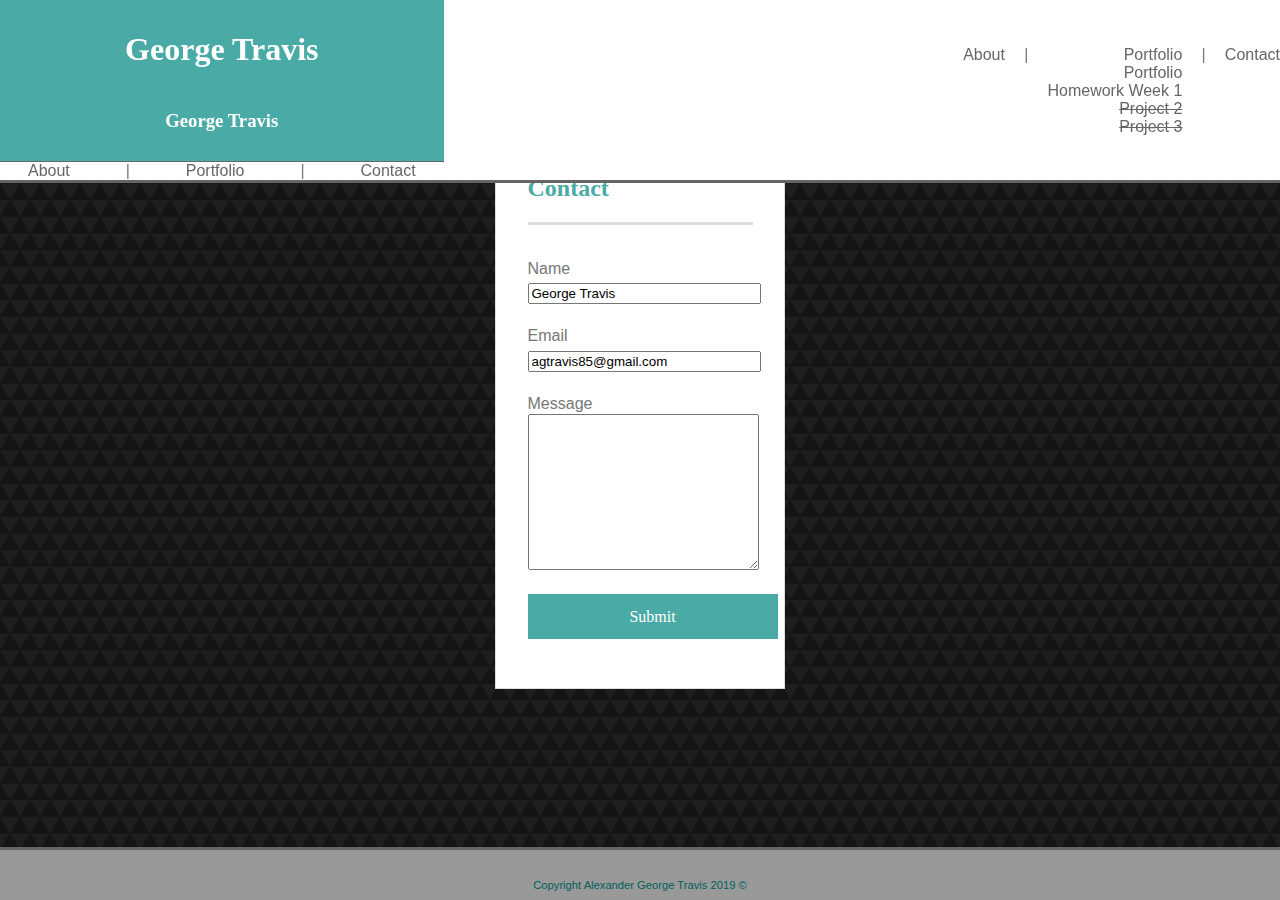
==== contact.html @ 36a18748 "added action=js void" ====
<!doctype html>
<html lang="en">

<head>
    <!-- Required meta tags -->
    <meta charset="utf-8">
    <meta name="viewport" content="width=device-width, initial-scale=1, shrink-to-fit=no">

    <!-- Bootstrap CSS -->
    <link rel="stylesheet" href="https://stackpath.bootstrapcdn.com/bootstrap/4.1.3/css/bootstrap.min.css"
        integrity="sha384-MCw98/SFnGE8fJT3GXwEOngsV7Zt27NXFoaoApmYm81iuXoPkFOJwJ8ERdknLPMO" crossorigin="anonymous">
    <link rel="stylesheet" href="assets/styles/style.css">

    <title>Portfolio with Boostrap Elements</title>
</head>

<body>

    <header class="container-fluid">
        <div class="row">
            <div id="header-copy" class="col-lg-9 col-md-10 col-sm-10 col-12">
                <div id="page-main-title"><a class="no-underline" href="index.html">
                        <h1 class="d-none d-md-block">George Travis</h1>
                        <h3 class="d-block d-md-none">George Travis</h3>
                    </a>
                    <div id="mini-nav" class="d-block d-sm-none">
                        <ul id="links-list-sm">
                            <li><a href="index.html">About</a></li>
                            <li>|</li>
                            <li><a href="portfolio.html">Portfolio</a></li>
                            <li>|</li>
                            <li><a href="contact.html">Contact</a></li>
                        </ul>
                    </div>
                </div>
                <nav id="contents-links" class="d-none d-sm-block">
                    <ul id="links-list">
                        <li><a href="index.html">About</a></li>
                        <li>|</li>
                        <li class="nav-item dropdown">
                            <a class="nav-link dropdown-toggle" data-toggle="dropdown" data-target="dropdown_target"
                                href="#">Portfolio<span class="caret"></span></a>
                            <div class="dropdown-menu" aria-labelledby="dropdown_target">
                                <a class="dropdown-item" href="portfolio.html">Portfolio</a>
                                <div class="dropdown-divider"></div>
                                <a class="dropdown-item" href="https://agtravis.github.io/homework-week-1/index.html"
                                    target="_blank">Homework Week 1</a><br>
                                <a class="dropdown-item disabled" href="#"><del>Project 2</del></a><br>
                                <a class="dropdown-item disabled" href="#"><del>Project 3</del></a><br>
                            </div>
                        </li>
                        <li>|</li>
                        <li><a href="contact.html">Contact</a></li>
                    </ul>
                </nav>

            </div>
        </div>
    </header>

    <div class="container-fluid">

        <div class="row">
            <div id="content-container">
                <div id="main-content" class="col-lg-9 col-md-10 col-sm-10 col-12">
                    <div id="main-content-header">
                        <h2>Contact</h2>
                    </div>
                    <div id="main-content-contents">

                        <form action="javascript:void(0);">
                            <p class="input">Name</p>
                            <input type="text" id="username" name="username" required minlength="1" maxlength="50" value="George Travis">
                            <p class="input">Email</p>
                            <input type="email" id="email" name="email" required minlength="1" maxlength="50"
                                value="agtravis85@gmail.com">
                            <p class="input">Message</p>
                            <textarea id="message" name="message" required rows="10"></textarea>
                            <p id="submit" href="">Submit</p>
                        </form>

                    </div>
                </div>
            </div>



            <footer>
                <p>Copyright Alexander George Travis 2019 ©</p>
            </footer>





            <!-- Optional JavaScript -->
            <!-- jQuery first, then Popper.js, then Bootstrap JS -->
            <script src="https://code.jquery.com/jquery-3.3.1.slim.min.js"
                integrity="sha384-q8i/X+965DzO0rT7abK41JStQIAqVgRVzpbzo5smXKp4YfRvH+8abtTE1Pi6jizo"
                crossorigin="anonymous"></script>
            <script src="https://cdnjs.cloudflare.com/ajax/libs/popper.js/1.14.3/umd/popper.min.js"
                integrity="sha384-ZMP7rVo3mIykV+2+9J3UJ46jBk0WLaUAdn689aCwoqbBJiSnjAK/l8WvCWPIPm49"
                crossorigin="anonymous"></script>
            <script src="https://stackpath.bootstrapcdn.com/bootstrap/4.1.3/js/bootstrap.min.js"
                integrity="sha384-ChfqqxuZUCnJSK3+MXmPNIyE6ZbWh2IMqE241rYiqJxyMiZ6OW/JmZQ5stwEULTy"
                crossorigin="anonymous"></script>
</body>

</html>
---- assets/styles/style.css ----
body {
    color: #777777;
    font-family: 'Arial', 'Helvetica Neue', Helvetica, sans-serif;
    background-image: url("../images/dark-triangles.png");
    background-repeat: repeat;
    background-attachment: fixed;
    width: 100%;
    margin: 0px;
}

header {
    background-color: #ffffff;
    border-bottom: 3px solid #666666;
    position: fixed;
    left: 0;
    top: 0;
    width: 100%;
    z-index: 2;
}

#header-copy {
    width: 100%;
    display: flex;
    justify-content: center;
    padding: 0;
    margin: 0 auto 0.5px auto;
}

#page-main-title {
    flex-grow: 1;
    background-color: #4aaaa5;
    text-align: center;
}

#contents-links {
    flex-grow: 2;
    text-align: right;
    margin-top: 30px;
}

.nav-link {
    padding: 0;
}

ul#links-list {
    list-style: none;
    display: flex;
    justify-content: flex-end;
}

ul#links-list-sm {
    list-style: none;
    display: flex;
    margin-bottom: 0;
    justify-content: space-around;
    padding: 0;
    background-color: #ffffff;
    border-top: 1px solid #666666;
}

ul#links-list li {
    margin-left: 1.2em;
}


ul#links-list li a, 
ul#links-list-sm li a {
    text-decoration: none;
    color: #666666;
    font-weight: 200;
}

ul#links-list li a:hover, 
ul#links-list-sm li a:hover {
    color: #ffffff;
    background-color: #666666;
}

#content-container {
    display: flex;
    justify-content: center;
    width: 100%;
}

#main-content {
    background-color: #ffffff;
    outline: 1px solid #dddddd;
    outline-offset: -1px;
    margin-top: 135px;
    margin-bottom: 109px;
    line-height: 1.7em;
    padding: 20px;
}

#main-content-header {
    width: 90%;
    border-bottom: 3px solid #dddddd;
    margin: 0 auto;
}

#main-content-contents {
    width: 90%;
    margin: 30px auto;
}

img#profile-pic {
    float: left;
    margin: 7px 35px 15px 0;
}

img#profile-pic-col {
    margin: 0 auto 30px auto;
}

h1, h3 {
    font-family: Georgia, Times, 'Times New Roman', serif;
    color: #ffffff;
    padding: 10px;
}

h2 {
    color: #4aaaa5;
    font-family: 'Georgia', Times, 'Times New Roman', serif;
}

footer {
    background-color: #999999;
    border-top: 3px solid #666666;
    position: fixed;
    left: 0;
    bottom: 0;
    width: 100%;
    height: 50px;
    text-align: center;
    z-index: 1080; /*z-index used by default in Bootstrap goes up in 10s to 1070, so I have set this to 1080*/
}

footer p {
    font-size: 0.7em;
    color: #015f5a;
    position: relative;
    top: 18px;
}

.no-underline {
    text-decoration: none;
}

.no-underline:hover {
    text-decoration: none;
}

#portfolio-links img {
    position: relative;
}

img.folioImg {
    width: 50%;
    margin: auto;
}

img.folio-sm {
    display: block;
    margin-bottom: 10%;
    width: 100%;
}

.carousel-control-next {
    right: 10%;
}

.carousel-control-prev {
    left: 10%;
}

.project-link {
    text-decoration: none;
    background-color: #4aaaa5;
    color: #ffffff;
    position: absolute;
    top: 0;
    width: 75%;
    left: 12.5%;
    height: 15%;
    display: flex;
    justify-content: center;
    align-items: center;
    font-family: Georgia, Times, 'Times New Roman', serif;
}

.a-sm {
    position: relative;
}

.project-link-sm {
    text-decoration: none;
    background-color: #4aaaa5;
    color: #ffffff;
    position: absolute;
    bottom: 5%;
    width: 100%;
    height: 15%;
    display: flex;
    justify-content: center;
    align-items: center;
    font-family: Georgia, Times, 'Times New Roman', serif;
}

.input {
    margin-bottom: -3px;
}

#username, 
#email, 
#message {
    width: 100%;
}

p#submit {
    background-color: #4aaaa5;
    color: #ffffff;
    width: 250px;
    height: 45px;
    display: flex;
    justify-content: center;
    align-items: center;
    font-family: Georgia, Times, 'Times New Roman', serif;
    cursor: pointer;
}

p#submit:hover {
    background-color: #015f5a;
}
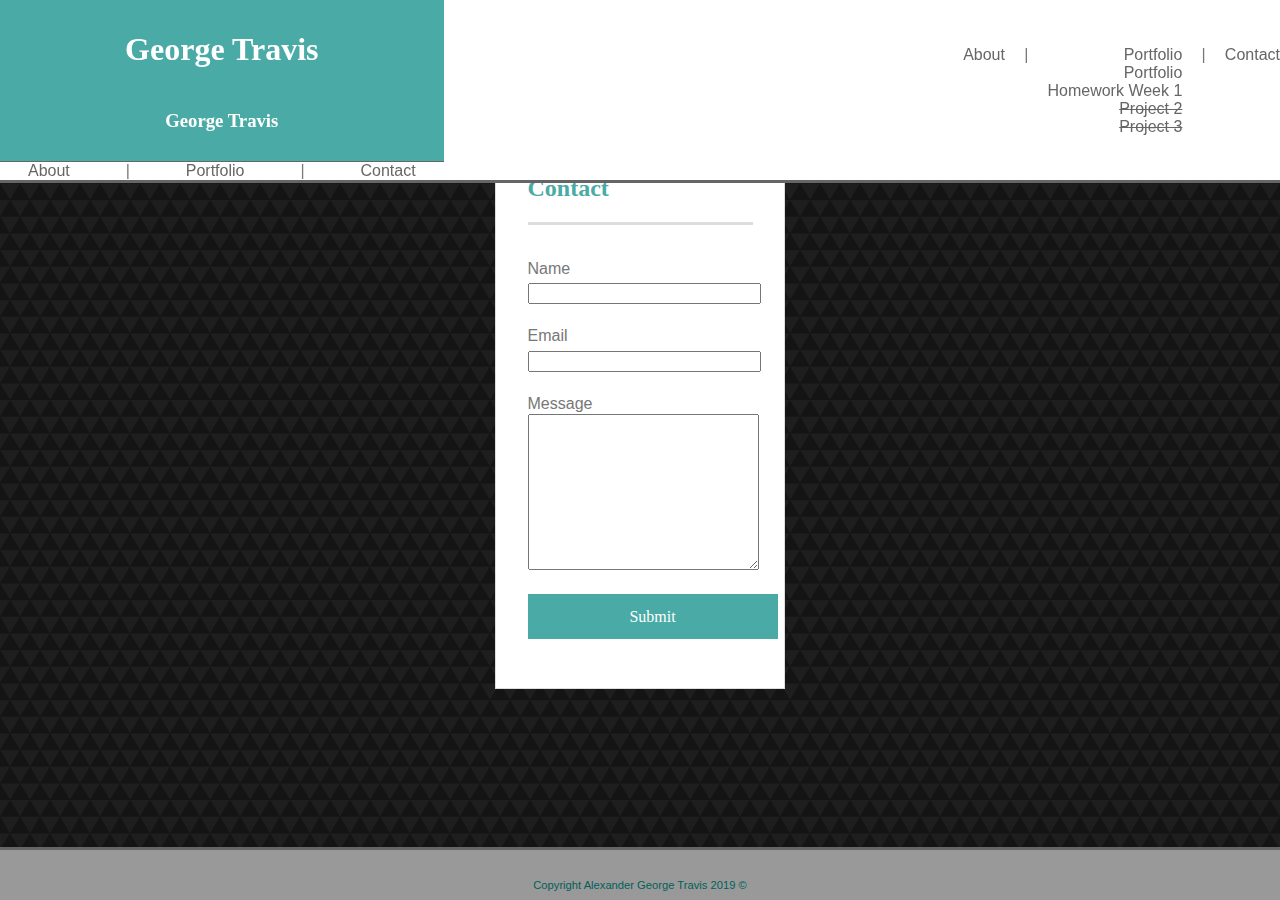
==== commit 07e9958d: "implemended javascript to check form" ====
--- a/contact.html
+++ b/contact.html
@@ -19,7 +19,7 @@
     <header class="container-fluid">
         <div class="row">
             <div id="header-copy" class="col-lg-9 col-md-10 col-sm-10 col-12">
-                <div id="page-main-title"><a class="no-underline" href="index.html">
+                <nav id="page-main-title"><a class="no-underline" href="index.html">
                         <h1 class="d-none d-md-block">George Travis</h1>
                         <h3 class="d-block d-md-none">George Travis</h3>
                     </a>
@@ -32,14 +32,14 @@
                             <li><a href="contact.html">Contact</a></li>
                         </ul>
                     </div>
-                </div>
+                </nav>
                 <nav id="contents-links" class="d-none d-sm-block">
                     <ul id="links-list">
                         <li><a href="index.html">About</a></li>
                         <li>|</li>
                         <li class="nav-item dropdown">
-                            <a class="nav-link dropdown-toggle" data-toggle="dropdown" data-target="dropdown_target"
-                                href="#">Portfolio<span class="caret"></span></a>
+                            <a id="dropdown_target" class="nav-link dropdown-toggle" data-toggle="dropdown"
+                                data-target="dropdown_target" href="#">Portfolio<span class="caret"></span></a>
                             <div class="dropdown-menu" aria-labelledby="dropdown_target">
                                 <a class="dropdown-item" href="portfolio.html">Portfolio</a>
                                 <div class="dropdown-divider"></div>
@@ -62,48 +62,54 @@
 
         <div class="row">
             <div id="content-container">
-                <div id="main-content" class="col-lg-9 col-md-10 col-sm-10 col-12">
+                <section id="main-content" class="col-lg-9 col-md-10 col-sm-10 col-12">
                     <div id="main-content-header">
                         <h2>Contact</h2>
                     </div>
                     <div id="main-content-contents">
 
-                        <form action="javascript:void(0);">
+                        <form id="contactForm">
+                            <!-- action="javascript:void(0);"> -->
                             <p class="input">Name</p>
-                            <input type="text" id="username" name="username" required minlength="1" maxlength="50" value="George Travis">
+                            <input type="text" id="username" name="username" required minlength="1" maxlength="50">
                             <p class="input">Email</p>
-                            <input type="email" id="email" name="email" required minlength="1" maxlength="50"
-                                value="agtravis85@gmail.com">
+                            <input type="email" id="email" name="email" required minlength="1" maxlength="50">
                             <p class="input">Message</p>
                             <textarea id="message" name="message" required rows="10"></textarea>
-                            <p id="submit" href="">Submit</p>
+                            <p id="submit">Submit</p>
                         </form>
 
                     </div>
-                </div>
+                </section>
             </div>
-
-
-
-            <footer>
-                <p>Copyright Alexander George Travis 2019 ©</p>
-            </footer>
+        </div>
+    </div>
 
 
 
 
 
-            <!-- Optional JavaScript -->
-            <!-- jQuery first, then Popper.js, then Bootstrap JS -->
-            <script src="https://code.jquery.com/jquery-3.3.1.slim.min.js"
-                integrity="sha384-q8i/X+965DzO0rT7abK41JStQIAqVgRVzpbzo5smXKp4YfRvH+8abtTE1Pi6jizo"
-                crossorigin="anonymous"></script>
-            <script src="https://cdnjs.cloudflare.com/ajax/libs/popper.js/1.14.3/umd/popper.min.js"
-                integrity="sha384-ZMP7rVo3mIykV+2+9J3UJ46jBk0WLaUAdn689aCwoqbBJiSnjAK/l8WvCWPIPm49"
-                crossorigin="anonymous"></script>
-            <script src="https://stackpath.bootstrapcdn.com/bootstrap/4.1.3/js/bootstrap.min.js"
-                integrity="sha384-ChfqqxuZUCnJSK3+MXmPNIyE6ZbWh2IMqE241rYiqJxyMiZ6OW/JmZQ5stwEULTy"
-                crossorigin="anonymous"></script>
+    <footer>
+        <p>Copyright Alexander George Travis 2019 ©</p>
+    </footer>
+
+
+
+
+
+    <!-- Optional JavaScript -->
+    <!-- jQuery first, then Popper.js, then Bootstrap JS -->
+    <script src="https://code.jquery.com/jquery-3.3.1.slim.min.js"
+        integrity="sha384-q8i/X+965DzO0rT7abK41JStQIAqVgRVzpbzo5smXKp4YfRvH+8abtTE1Pi6jizo"
+        crossorigin="anonymous"></script>
+    <script src="https://cdnjs.cloudflare.com/ajax/libs/popper.js/1.14.3/umd/popper.min.js"
+        integrity="sha384-ZMP7rVo3mIykV+2+9J3UJ46jBk0WLaUAdn689aCwoqbBJiSnjAK/l8WvCWPIPm49"
+        crossorigin="anonymous"></script>
+    <script src="https://stackpath.bootstrapcdn.com/bootstrap/4.1.3/js/bootstrap.min.js"
+        integrity="sha384-ChfqqxuZUCnJSK3+MXmPNIyE6ZbWh2IMqE241rYiqJxyMiZ6OW/JmZQ5stwEULTy"
+        crossorigin="anonymous"></script>
+    <script src="assets/js/scripts.js"></script>
+
 </body>
 
 </html>--- a/assets/styles/style.css
+++ b/assets/styles/style.css
@@ -106,10 +106,12 @@
 img#profile-pic {
     float: left;
     margin: 7px 35px 15px 0;
+    width: 250px;
 }
 
 img#profile-pic-col {
     margin: 0 auto 30px auto;
+    width: 200px;
 }
 
 h1, h3 {
@@ -121,6 +123,10 @@
 h2 {
     color: #4aaaa5;
     font-family: 'Georgia', Times, 'Times New Roman', serif;
+}
+
+h2.about-myself {
+    font-size: 1.4em;
 }
 
 footer {
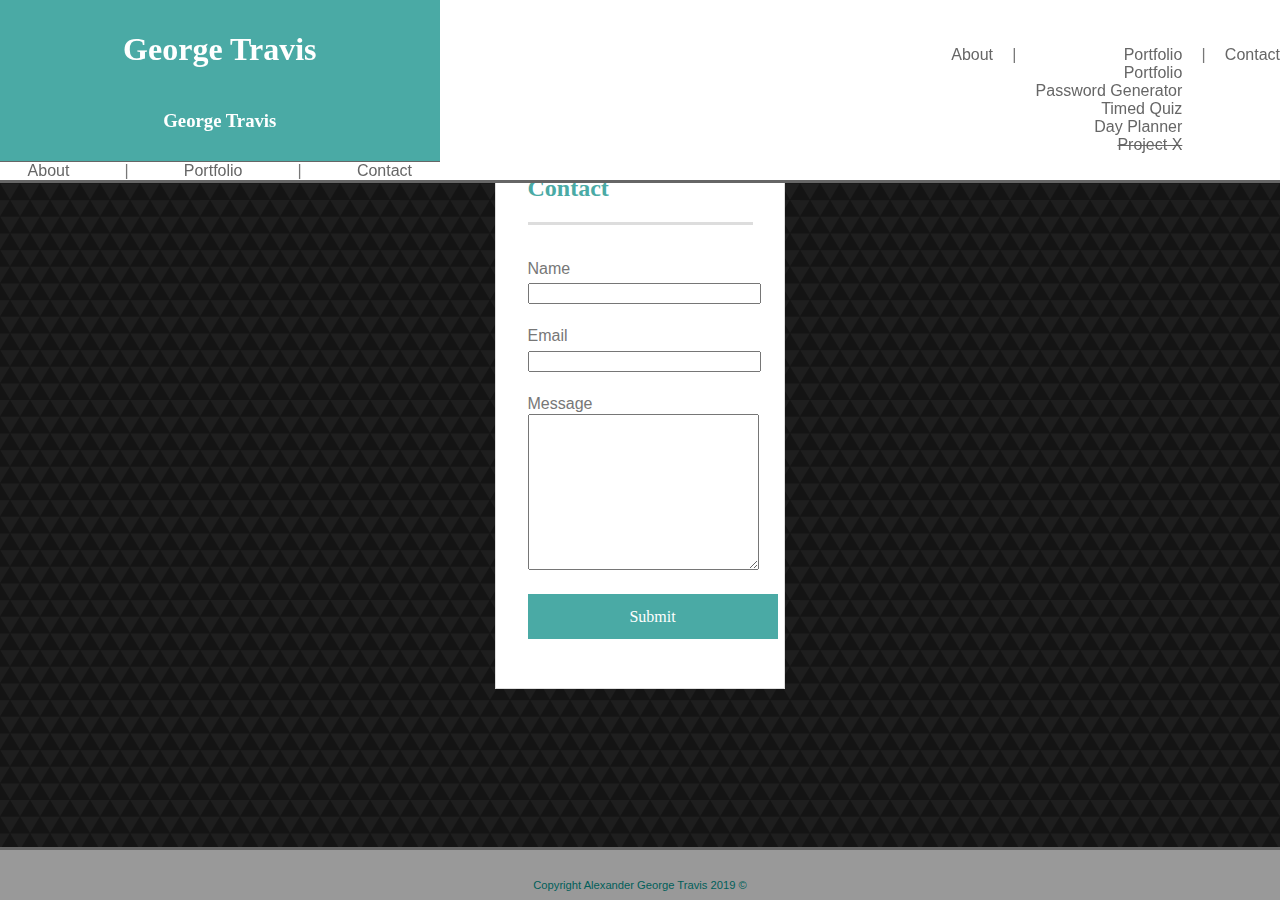
==== commit 9e956b75: "updated all pages to contain same header html" ====
--- a/contact.html
+++ b/contact.html
@@ -1,115 +1,151 @@
-<!doctype html>
+<!DOCTYPE html>
 <html lang="en">
+  <head>
+    <meta charset="utf-8" />
+    <meta
+      name="viewport"
+      content="width=device-width, initial-scale=1, shrink-to-fit=no"
+    />
+    <link
+      rel="stylesheet"
+      href="https://stackpath.bootstrapcdn.com/bootstrap/4.1.3/css/bootstrap.min.css"
+      integrity="sha384-MCw98/SFnGE8fJT3GXwEOngsV7Zt27NXFoaoApmYm81iuXoPkFOJwJ8ERdknLPMO"
+      crossorigin="anonymous"
+    />
+    <link rel="stylesheet" href="assets/styles/style.css" />
+    <title>Portfolio with Boostrap Elements</title>
+  </head>
 
-<head>
-    <!-- Required meta tags -->
-    <meta charset="utf-8">
-    <meta name="viewport" content="width=device-width, initial-scale=1, shrink-to-fit=no">
-
-    <!-- Bootstrap CSS -->
-    <link rel="stylesheet" href="https://stackpath.bootstrapcdn.com/bootstrap/4.1.3/css/bootstrap.min.css"
-        integrity="sha384-MCw98/SFnGE8fJT3GXwEOngsV7Zt27NXFoaoApmYm81iuXoPkFOJwJ8ERdknLPMO" crossorigin="anonymous">
-    <link rel="stylesheet" href="assets/styles/style.css">
-
-    <title>Portfolio with Boostrap Elements</title>
-</head>
-
-<body>
-
+  <body>
     <header class="container-fluid">
-        <div class="row">
-            <div id="header-copy" class="col-lg-9 col-md-10 col-sm-10 col-12">
-                <nav id="page-main-title"><a class="no-underline" href="index.html">
-                        <h1 class="d-none d-md-block">George Travis</h1>
-                        <h3 class="d-block d-md-none">George Travis</h3>
-                    </a>
-                    <div id="mini-nav" class="d-block d-sm-none">
-                        <ul id="links-list-sm">
-                            <li><a href="index.html">About</a></li>
-                            <li>|</li>
-                            <li><a href="portfolio.html">Portfolio</a></li>
-                            <li>|</li>
-                            <li><a href="contact.html">Contact</a></li>
-                        </ul>
-                    </div>
-                </nav>
-                <nav id="contents-links" class="d-none d-sm-block">
-                    <ul id="links-list">
-                        <li><a href="index.html">About</a></li>
-                        <li>|</li>
-                        <li class="nav-item dropdown">
-                            <a id="dropdown_target" class="nav-link dropdown-toggle" data-toggle="dropdown"
-                                data-target="dropdown_target" href="#">Portfolio<span class="caret"></span></a>
-                            <div class="dropdown-menu" aria-labelledby="dropdown_target">
-                                <a class="dropdown-item" href="portfolio.html">Portfolio</a>
-                                <div class="dropdown-divider"></div>
-                                <a class="dropdown-item" href="https://agtravis.github.io/homework-week-1/index.html"
-                                    target="_blank">Homework Week 1</a><br>
-                                <a class="dropdown-item disabled" href="#"><del>Project 2</del></a><br>
-                                <a class="dropdown-item disabled" href="#"><del>Project 3</del></a><br>
-                            </div>
-                        </li>
-                        <li>|</li>
-                        <li><a href="contact.html">Contact</a></li>
-                    </ul>
-                </nav>
-
+      <div class="row">
+        <div id="header-copy" class="col-lg-9 col-md-10 col-sm-10 col-12">
+          <nav id="page-main-title">
+            <a class="no-underline" href="index.html">
+              <h1 class="d-none d-md-block">George Travis</h1>
+              <h3 class="d-block d-md-none">George Travis</h3>
+            </a>
+            <div id="mini-nav" class="d-block d-sm-none">
+              <ul id="links-list-sm">
+                <li><a href="index.html">About</a></li>
+                <li>|</li>
+                <li><a href="portfolio.html">Portfolio</a></li>
+                <li>|</li>
+                <li><a href="contact.html">Contact</a></li>
+              </ul>
             </div>
+          </nav>
+          <nav id="contents-links" class="d-none d-sm-block">
+            <ul id="links-list">
+              <li><a href="index.html">About</a></li>
+              <li>|</li>
+              <li class="nav-item dropdown">
+                <a
+                  id="dropdown_target"
+                  class="nav-link dropdown-toggle"
+                  data-toggle="dropdown"
+                  data-target="dropdown_target"
+                  href="#"
+                  >Portfolio<span class="caret"></span
+                ></a>
+                <div class="dropdown-menu" aria-labelledby="dropdown_target">
+                  <a class="dropdown-item" href="portfolio.html">Portfolio</a>
+                  <div class="dropdown-divider"></div>
+                  <a
+                    class="dropdown-item"
+                    href="https://agtravis.github.io/homework-week-3/index.html"
+                    target="_blank"
+                    >Password Generator</a
+                  ><br />
+                  <a
+                    class="dropdown-item"
+                    href="https://agtravis.github.io/homework-week-4/index.html"
+                    target="_blank"
+                    >Timed Quiz</a
+                  ><br />
+                  <a
+                    class="dropdown-item"
+                    href="https://agtravis.github.io/homework-week-5/index.html"
+                    target="_blank"
+                    >Day Planner</a
+                  ><br />
+                  <a class="dropdown-item disabled" href="#"
+                    ><del>Project X</del></a
+                  ><br />
+                </div>
+              </li>
+              <li>|</li>
+              <li><a href="contact.html">Contact</a></li>
+            </ul>
+          </nav>
         </div>
+      </div>
     </header>
 
     <div class="container-fluid">
-
-        <div class="row">
-            <div id="content-container">
-                <section id="main-content" class="col-lg-9 col-md-10 col-sm-10 col-12">
-                    <div id="main-content-header">
-                        <h2>Contact</h2>
-                    </div>
-                    <div id="main-content-contents">
-
-                        <form id="contactForm">
-                            <!-- action="javascript:void(0);"> -->
-                            <p class="input">Name</p>
-                            <input type="text" id="username" name="username" required minlength="1" maxlength="50">
-                            <p class="input">Email</p>
-                            <input type="email" id="email" name="email" required minlength="1" maxlength="50">
-                            <p class="input">Message</p>
-                            <textarea id="message" name="message" required rows="10"></textarea>
-                            <p id="submit">Submit</p>
-                        </form>
-
-                    </div>
-                </section>
+      <div class="row">
+        <div id="content-container">
+          <section
+            id="main-content"
+            class="col-lg-9 col-md-10 col-sm-10 col-12"
+          >
+            <div id="main-content-header">
+              <h2>Contact</h2>
             </div>
+            <div id="main-content-contents">
+              <form id="contactForm">
+                <p class="input">Name</p>
+                <input
+                  type="text"
+                  id="username"
+                  name="username"
+                  required
+                  minlength="1"
+                  maxlength="50"
+                />
+                <p class="input">Email</p>
+                <input
+                  type="email"
+                  id="email"
+                  name="email"
+                  required
+                  minlength="1"
+                  maxlength="50"
+                />
+                <p class="input">Message</p>
+                <textarea
+                  id="message"
+                  name="message"
+                  required
+                  rows="10"
+                ></textarea>
+                <p id="submit">Submit</p>
+              </form>
+            </div>
+          </section>
         </div>
+      </div>
     </div>
 
-
-
-
-
     <footer>
-        <p>Copyright Alexander George Travis 2019 ©</p>
+      <p>Copyright Alexander George Travis 2019 ©</p>
     </footer>
 
-
-
-
-
-    <!-- Optional JavaScript -->
-    <!-- jQuery first, then Popper.js, then Bootstrap JS -->
-    <script src="https://code.jquery.com/jquery-3.3.1.slim.min.js"
-        integrity="sha384-q8i/X+965DzO0rT7abK41JStQIAqVgRVzpbzo5smXKp4YfRvH+8abtTE1Pi6jizo"
-        crossorigin="anonymous"></script>
-    <script src="https://cdnjs.cloudflare.com/ajax/libs/popper.js/1.14.3/umd/popper.min.js"
-        integrity="sha384-ZMP7rVo3mIykV+2+9J3UJ46jBk0WLaUAdn689aCwoqbBJiSnjAK/l8WvCWPIPm49"
-        crossorigin="anonymous"></script>
-    <script src="https://stackpath.bootstrapcdn.com/bootstrap/4.1.3/js/bootstrap.min.js"
-        integrity="sha384-ChfqqxuZUCnJSK3+MXmPNIyE6ZbWh2IMqE241rYiqJxyMiZ6OW/JmZQ5stwEULTy"
-        crossorigin="anonymous"></script>
+    <script
+      src="https://code.jquery.com/jquery-3.3.1.slim.min.js"
+      integrity="sha384-q8i/X+965DzO0rT7abK41JStQIAqVgRVzpbzo5smXKp4YfRvH+8abtTE1Pi6jizo"
+      crossorigin="anonymous"
+    ></script>
+    <script
+      src="https://cdnjs.cloudflare.com/ajax/libs/popper.js/1.14.3/umd/popper.min.js"
+      integrity="sha384-ZMP7rVo3mIykV+2+9J3UJ46jBk0WLaUAdn689aCwoqbBJiSnjAK/l8WvCWPIPm49"
+      crossorigin="anonymous"
+    ></script>
+    <script
+      src="https://stackpath.bootstrapcdn.com/bootstrap/4.1.3/js/bootstrap.min.js"
+      integrity="sha384-ChfqqxuZUCnJSK3+MXmPNIyE6ZbWh2IMqE241rYiqJxyMiZ6OW/JmZQ5stwEULTy"
+      crossorigin="anonymous"
+    ></script>
     <script src="assets/js/scripts.js"></script>
-
-</body>
-
-</html>+  </body>
+</html>
--- a/assets/styles/style.css
+++ b/assets/styles/style.css
@@ -62,16 +62,13 @@
     margin-left: 1.2em;
 }
 
-
-ul#links-list li a, 
-ul#links-list-sm li a {
+ul#links-list li a, ul#links-list-sm li a {
     text-decoration: none;
     color: #666666;
     font-weight: 200;
 }
 
-ul#links-list li a:hover, 
-ul#links-list-sm li a:hover {
+ul#links-list li a:hover, ul#links-list-sm li a:hover {
     color: #ffffff;
     background-color: #666666;
 }
@@ -138,7 +135,7 @@
     width: 100%;
     height: 50px;
     text-align: center;
-    z-index: 1080; /*z-index used by default in Bootstrap goes up in 10s to 1070, so I have set this to 1080*/
+    z-index: 1080;
 }
 
 footer p {
@@ -166,9 +163,8 @@
 }
 
 img.folio-sm {
-    display: block;
     margin-bottom: 10%;
-    width: 100%;
+    /* width: 250px; */
 }
 
 .carousel-control-next {
@@ -199,13 +195,14 @@
 }
 
 .project-link-sm {
+    font-size: .75em;
     text-decoration: none;
     background-color: #4aaaa5;
     color: #ffffff;
     position: absolute;
-    bottom: 5%;
-    width: 100%;
-    height: 15%;
+    top: 95%;
+    width: 100%;
+    height: 2em;
     display: flex;
     justify-content: center;
     align-items: center;
@@ -216,9 +213,7 @@
     margin-bottom: -3px;
 }
 
-#username, 
-#email, 
-#message {
+#username, #email, #message {
     width: 100%;
 }
 
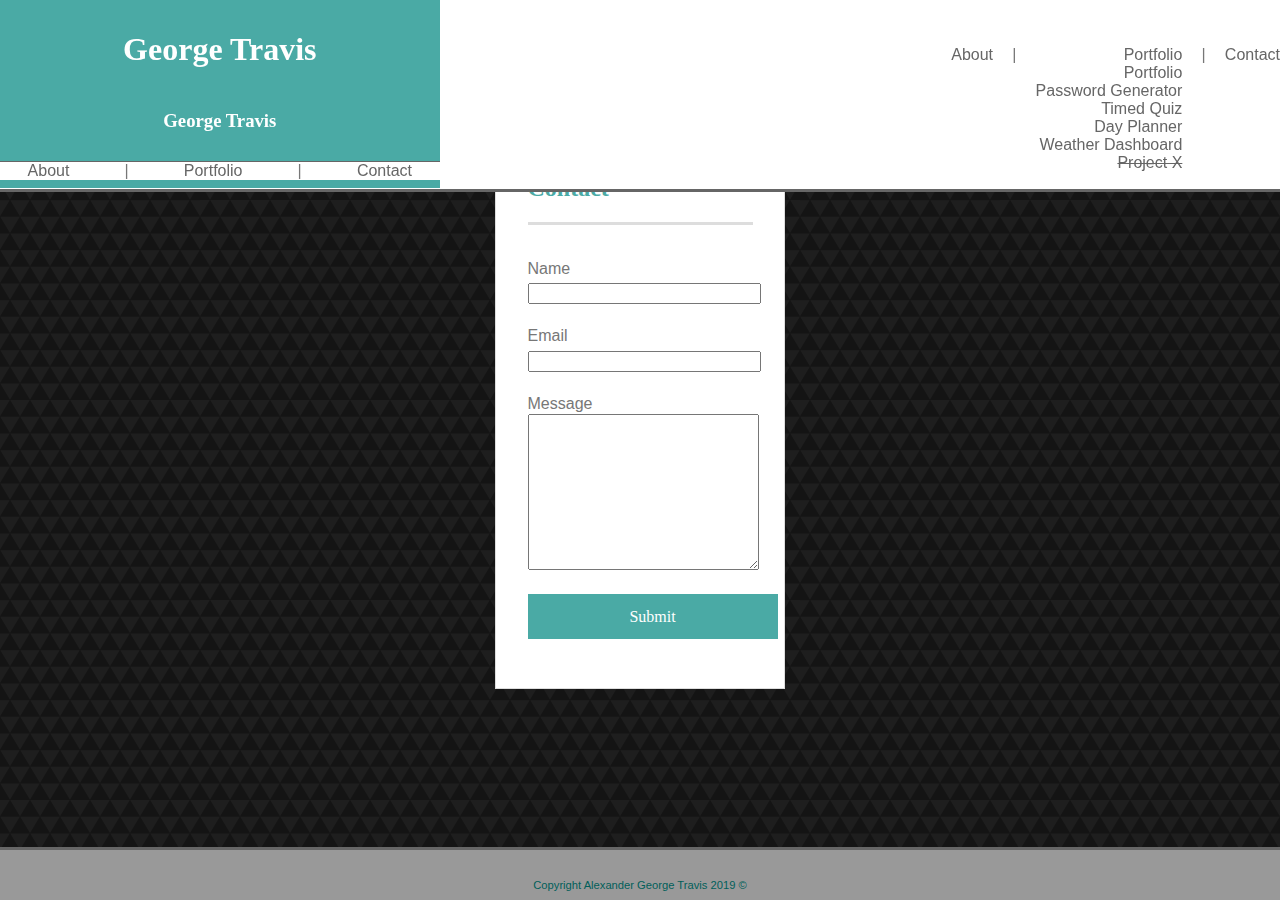
==== commit e75b8f3d: "added Weather Dashboard to portfolio" ====
--- a/contact.html
+++ b/contact.html
@@ -68,6 +68,12 @@
                     href="https://agtravis.github.io/homework-week-5/index.html"
                     target="_blank"
                     >Day Planner</a
+                  ><br />
+                  <a
+                    class="dropdown-item"
+                    href="https://agtravis.github.io/homework-week-6/index.html"
+                    target="_blank"
+                    >Weather Dashboard</a
                   ><br />
                   <a class="dropdown-item disabled" href="#"
                     ><del>Project X</del></a
